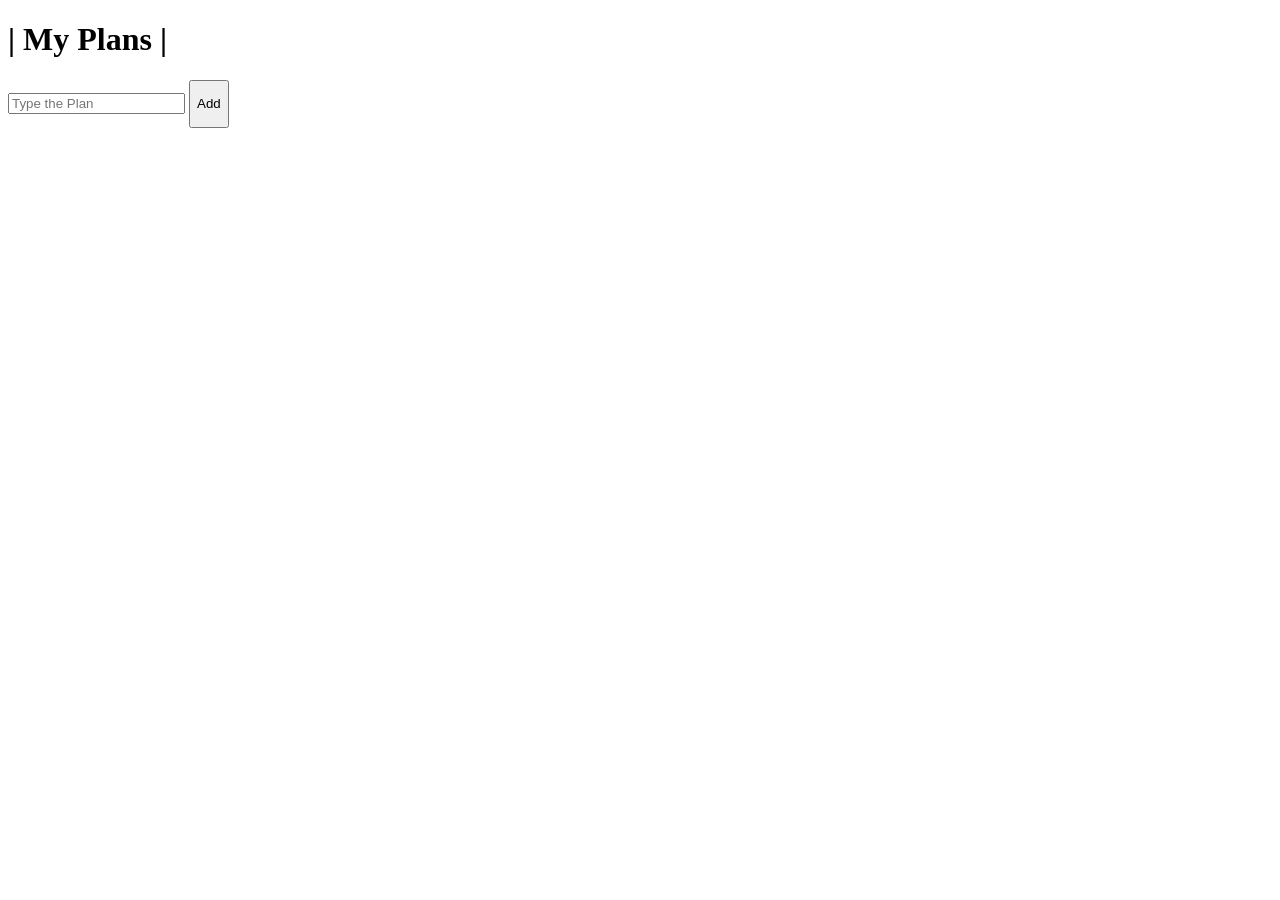
==== index.html @ dba96abd "Rename practise2.html to index.html" ====
<!DOCTYPE html>
<html lang="en">
<head>
  <meta charset="UTF-8">
  <title>Plans</title>
  <link rel="stylesheet" href="/CSS/practise2.css">
  <script src="/SummerJS/practise2.js" defer></script>
  <script src="/SummerJS/theory.js" defer></script>
</head>
<body id="body">

<div id="mainContainer">
    <div id="title"><h1 id="ttlFontSize" >| My Plans |</h1></div>

  <div id="inputPlc">
      <input type="text" class="mainFont" id="input1" placeholder="Type the Plan" />



      <button  id="addBtn">
        <p id="addBtnStyle" class="mainFont">Add</p>

      </button>

  </div>
  <ol id="mainList" class="listBlock"></ol>


</div>

</body>
</html>
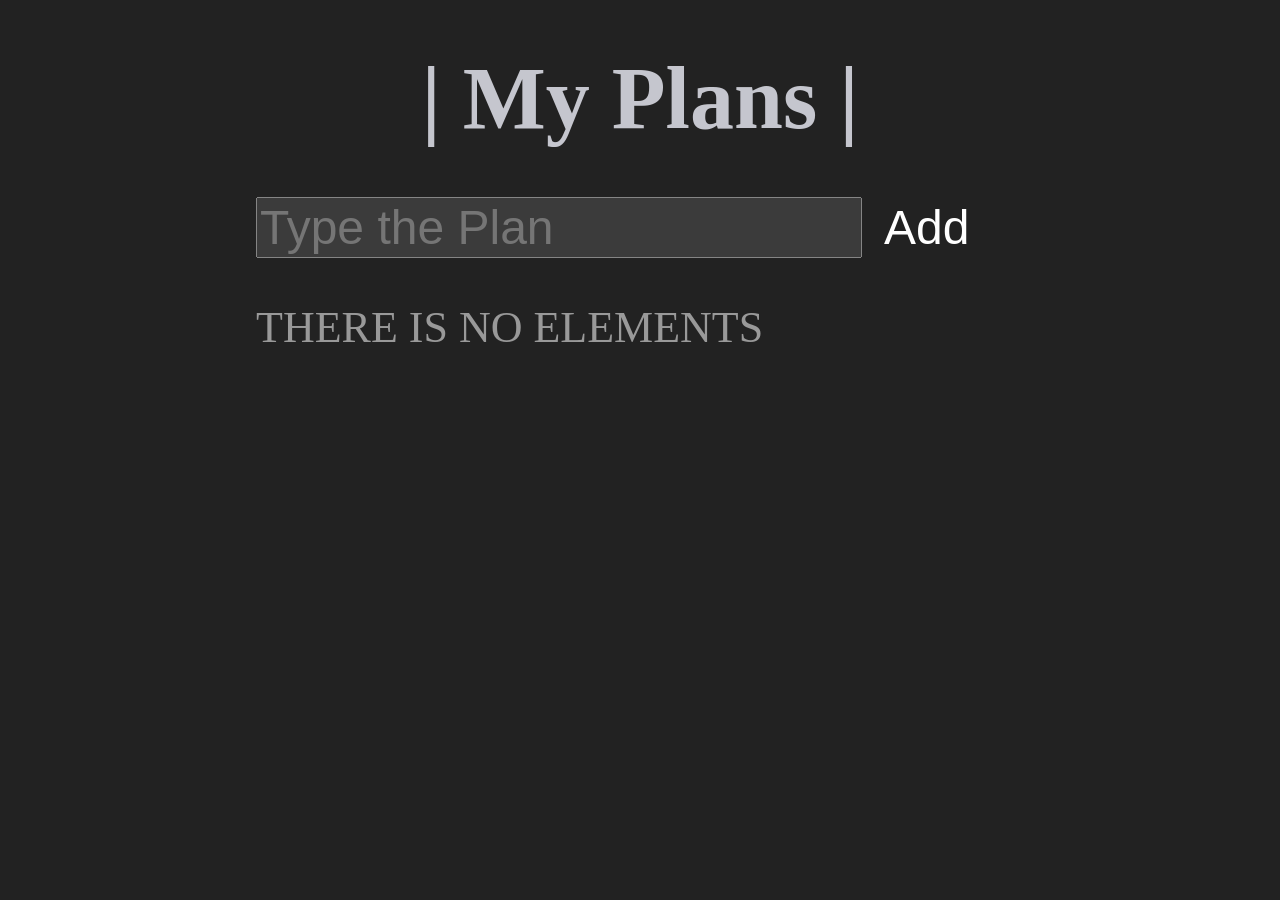
==== commit 354fcadf: "Update index.html" ====
--- a/index.html
+++ b/index.html
@@ -3,9 +3,8 @@
 <head>
   <meta charset="UTF-8">
   <title>Plans</title>
-  <link rel="stylesheet" href="/CSS/practise2.css">
-  <script src="/SummerJS/practise2.js" defer></script>
-  <script src="/SummerJS/theory.js" defer></script>
+  <link rel="stylesheet" href="practise2.css">
+  <script src="practise2.js" defer></script>
 </head>
 <body id="body">
 
--- a/practise2.css
+++ b/practise2.css
@@ -0,0 +1,161 @@
+* {
+  width: auto;
+  height: auto;
+  margin: 0;
+}
+#body {
+  background: #222222;
+  padding-inline: 256px;
+  color-scheme:  dark;
+  display: flex;
+  flex-direction: column;
+  gap: 32px;
+
+}
+.mainFont {
+  font-size: 48px;
+  color: #222222;
+}
+#input1 {
+  color: #c5c6ce;
+}
+#addBtn {
+  background: transparent;
+  border-radius: 8px;
+  border-style: solid;
+  border-color: #00001A;
+  border-width: 0px;
+  &:hover {
+    background: #00001A;
+    box-shadow: 0px 4px 8px rgba(0, 0, 0, 0.3);
+  }
+}
+#addBtnStyle {
+  color: white;
+
+
+
+
+}
+#title {
+  display: flex;
+  align-items: center;
+  justify-content: center;
+  margin-block: 48px;
+}
+#ttlFontSize {
+  font-size: 88px;
+  color: #c5c6ce;
+
+}
+
+#inputPlc{
+  display: flex;
+  align-items: center;
+  margin-bottom: 32px;
+  gap: 16px;
+}
+.flexBtn {
+  display: flex;
+
+  column-gap: 16px;
+  align-items: center;
+  justify-content: center;
+  max-width: 100%;
+
+
+
+}
+
+.greenRedBtn {
+  color: white;
+  border-radius: 32px;
+  max-width: 100%;
+  max-height: 100%;
+
+
+
+}
+
+
+
+#mainList {
+  padding-inline: 0px;
+  max-width: 100%;
+  max-height: 100%;
+  min-width: 50%;
+  min-height: 50%;
+  border-radius: 12px;
+  background: none;
+  &:empty {
+    display: none;
+  }
+  row-gap: 16px;
+}
+
+.listBlock {
+  width: 100%;
+  display: flex;
+  column-gap: 16px;
+  align-items: center;
+  justify-content: space-between;
+  background: #c5c6ce;
+  padding: 12px;
+  flex-wrap: wrap;
+  border-radius: 16px;
+
+
+}
+.dataFolder {
+
+}
+
+.cross {
+  background: red;
+  padding-bottom: 2px;
+  padding-inline: 14px;
+  &:hover {
+    box-shadow: 0px 4px 8px rgba(0, 0, 0, 0.3);
+    background: #00001A;
+    color: white;
+  }
+
+}
+
+.mark {
+  background: lawngreen;
+  padding-inline: 9px;
+  &:hover {
+    box-shadow: 0px 4px 8px rgba(0, 0, 0, 0.3);
+    background: #EFD372;
+    color: #00001A;
+    border-style: solid;
+    border-color: #00001A;
+    border-width: 2px;
+  }
+}
+
+.lineThrough {
+  text-decoration: line-through;
+}
+
+.completed {
+  .noteTitle {
+    text-decoration: line-through;
+    text-decoration-color: red;
+
+  }
+  .mark {
+    background: #EFD372;
+    color: #00001A;
+    border-style: solid;
+    border-color: #00001A;
+    border-width: 2px;
+  }
+}
+.zeroItemsFont {
+  font-size: 44px;
+  color: #999999;
+}
+
+
